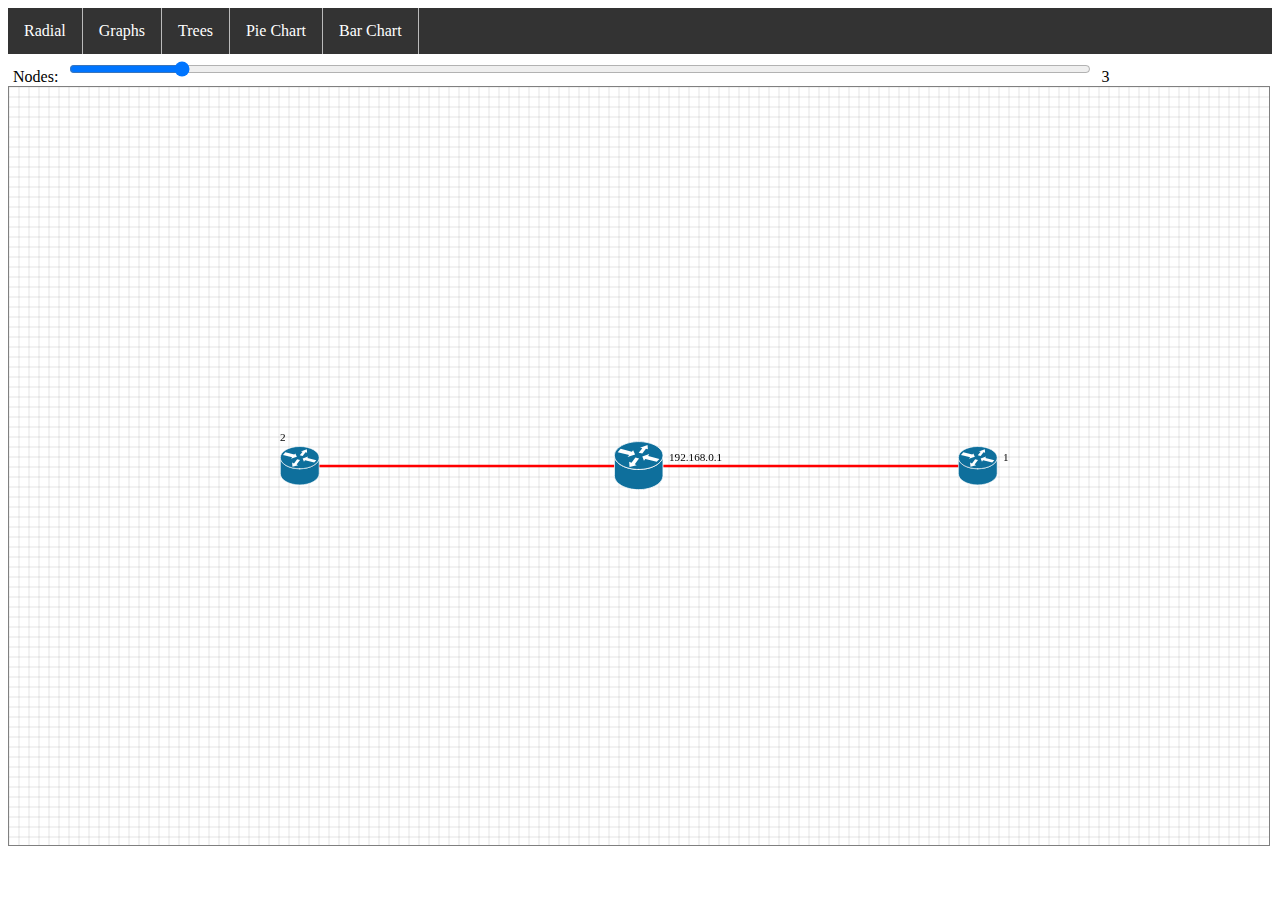
==== index.html @ 866a4433 "First commit" ====
<!DOCTYPE html>
<html lang="en">

<head>
    <meta charset="UTF-8">
    <meta name="viewport" content="width=device-width, initial-scale=1.0">
    <title>Graphing Home</title>
    <link rel="stylesheet" href="css/style.css">
</head>

<body>
    <div id="title">
        
        <div id="menu">
            
        </div>

        <div>
            <label for="nodes">Nodes: </label>
            <input name="nodes" type="range" id="nodes" min=0 max=30 value=3 style="width: 80%;">
            <label for="nodes" id="nodes-output">3</label>
        </div>
    </div>
    <canvas id="canvas" height="400" width="500"></canvas>
    <script src="js/header.js"></script>
    <script src="js/radial.js"></script>
</body>

</html>
---- css/style.css ----
#canvas {
    border: 1px solid gray;
}

nav {
    display: block;
}

ol {
    list-style-type: none;
    margin: 0;
    padding: 0;
    overflow: hidden;
    background-color: #333;
}

li {
    float: left;
    border-right: 1px solid #bbb;
}

li a {
    display: block;
    color: white;
    text-align: center;
    padding: 14px 16px;
    text-decoration: none;
}

li a:hover {
    background-color: #111;
}

#title>div {
    clear: both;
}

#chartoptions {
    padding: 10px 5px 10px 0px;
}

label {
    padding: 5px;
}

input {
    padding: 5px;
}

input[type="text"] {
    padding: 5px;
}

input[type="checkbox"] {
    padding: 10px 20px 10px 5px;
    min-width: 12px;
}

.row{
    clear: both;
    width: 100%;
    padding: 10px;
}
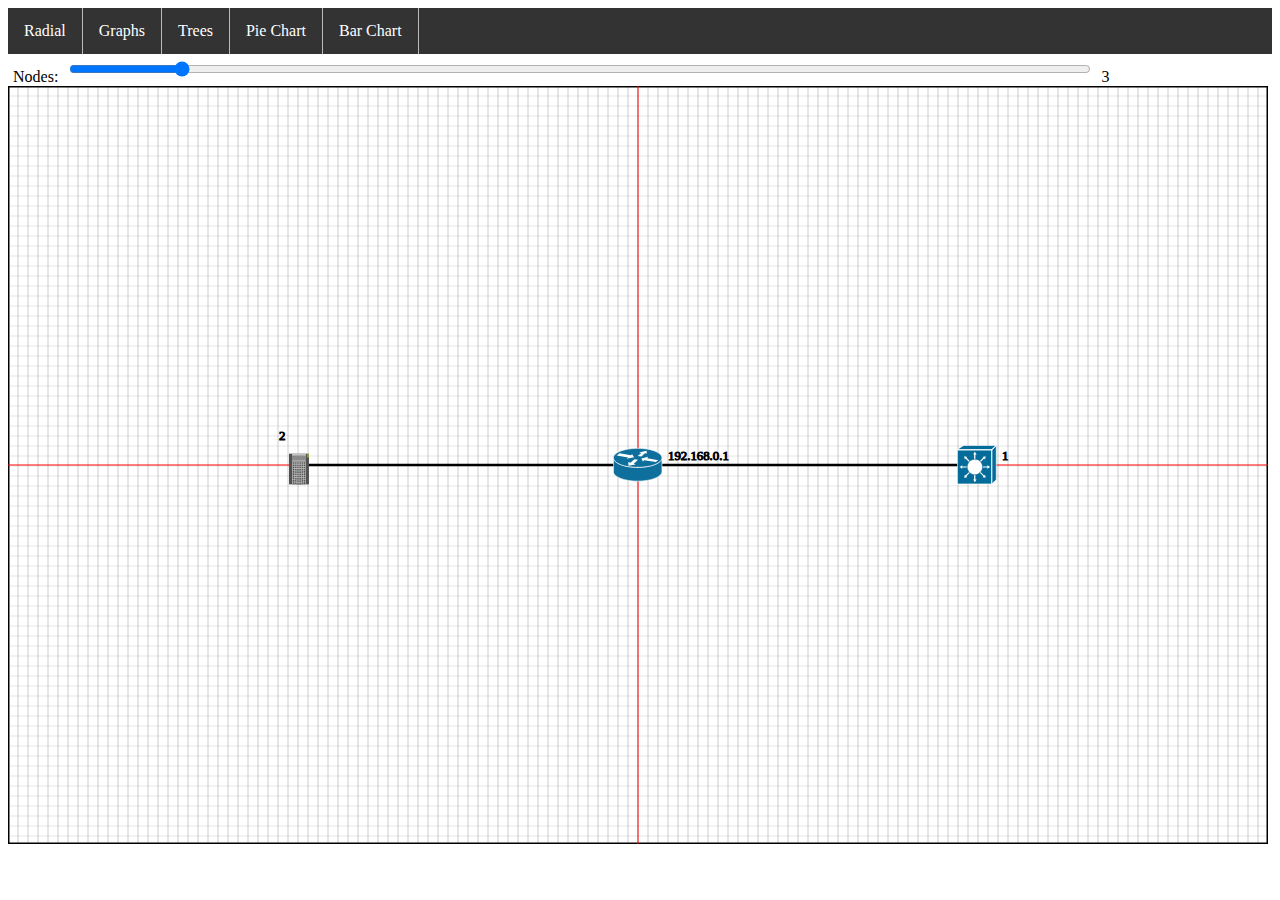
==== commit ab9ceaed: "Radial drawing complete" ====
--- a/index.html
+++ b/index.html
@@ -9,21 +9,19 @@
 </head>
 
 <body>
-    <div id="title">
-        
+    <div id="title">        
         <div id="menu">
             
         </div>
-
         <div>
             <label for="nodes">Nodes: </label>
             <input name="nodes" type="range" id="nodes" min=0 max=30 value=3 style="width: 80%;">
             <label for="nodes" id="nodes-output">3</label>
         </div>
     </div>
-    <canvas id="canvas" height="400" width="500"></canvas>
+    <svg id="svg" height="600" width="1000"></svg>
     <script src="js/header.js"></script>
-    <script src="js/radial.js"></script>
+    <script type="module" src="js/radial.js"></script>
 </body>
 
 </html>--- a/css/style.css
+++ b/css/style.css
@@ -56,8 +56,14 @@
     min-width: 12px;
 }
 
+select{
+    padding: 5px;
+    min-width: 12px;
+    min-height: 20px;
+}
+
 .row{
     clear: both;
     width: 100%;
-    padding: 10px;
-}+    padding: 5px;
+}
